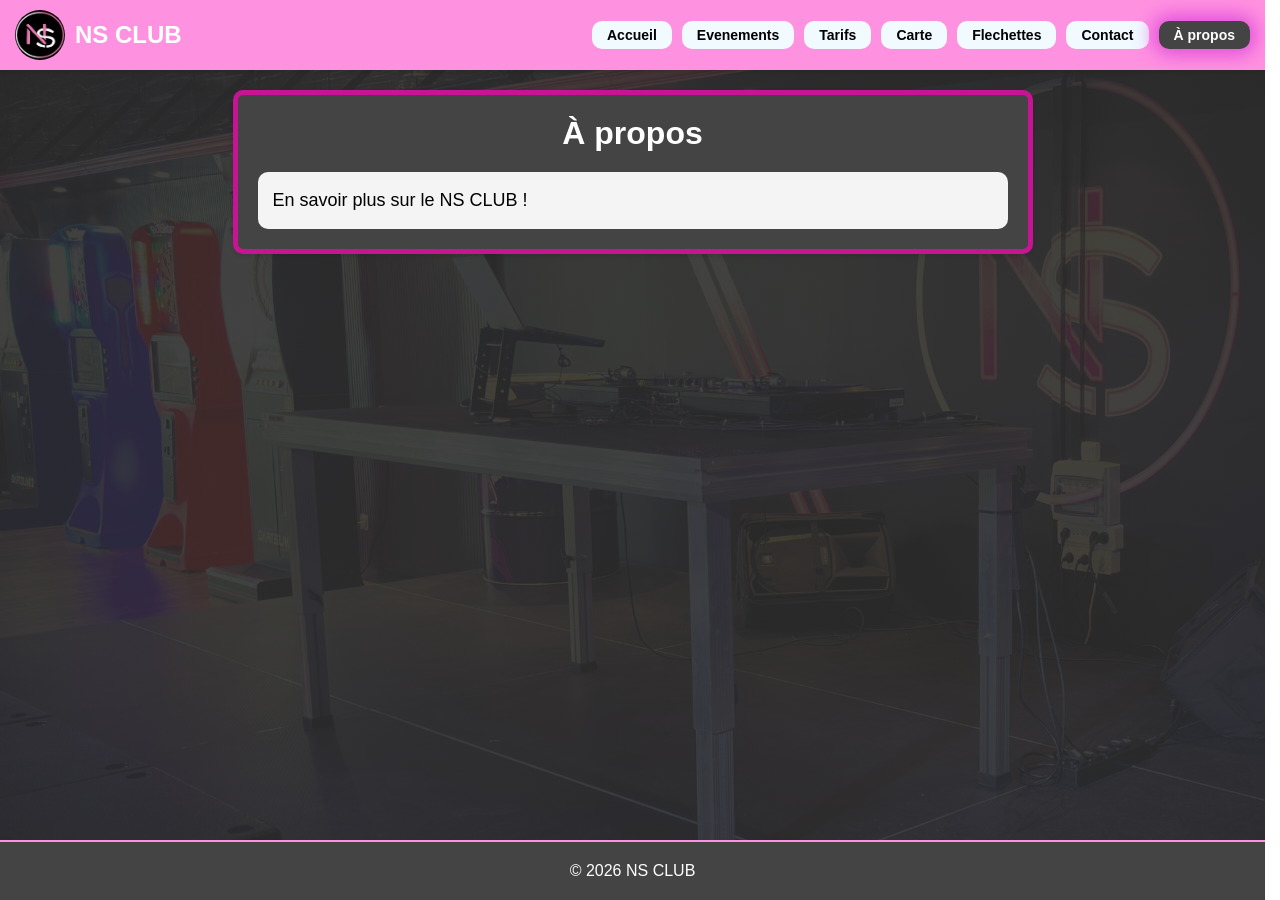
==== about.html @ df08736e "Add files via upload" ====
<!DOCTYPE html>
<html lang="fr">
<head>
    <meta charset="UTF-8">
    <meta name="viewport" content="width=device-width, initial-scale=1.0">
    <meta name="description" content="A propos NS CLUB">
    <title>NS CLUB - À propos</title>
    <link rel="stylesheet" href="style.css">
</head>
<body>
    <header>
        <div class="logo-title">
            <img src="ressources/logo.jpg" alt="Logo du NS CLUB" class="logo">
            <h1>NS CLUB</h1>
        </div>
        <button class="menu-toggle" id="menuToggle" aria-label="Menu">
            <span></span>
            <span></span>
            <span></span>
        </button>
        <nav id="navbar">
            <ul>
                <li><a href="index.html">Accueil</a></li>
                <li><a href="events.html">Evenements</a></li>
                <li><a href="prices.html">Tarifs</a></li>
                <li><a href="card.html">Carte</a></li>
                <li><a href="darts.html">Flechettes</a></li>
                <li><a href="contact.html">Contact</a></li>
                <li><a href="about.html">À propos</a></li>
            </ul>
        </nav>
    </header>
    
    <main>
        <div class="container">
            <h1>À propos</h1>
            <div class="texte">
                <p>En savoir plus sur le NS CLUB !</p>
            </div>
        </div>
    </main>
    <footer>
        <p>© 2026 NS CLUB</p>
    </footer>
    <script src="script.js"></script>
</body>
</html>
---- style.css ----
html {
    scrollbar-gutter: stable;
    scroll-behavior: smooth;
}

* {
    margin: 0;
    padding: 0;
    box-sizing: border-box;
}

body {
    margin: 0;
    padding: 0;
    font-family: 'Segoe UI', Tahoma, Geneva, Verdana, sans-serif;
    background-image: 
        linear-gradient(rgba(45, 45, 45, 0.9), rgba(45, 45, 45, 0.9)),
        url("ressources/bg.jpg");
    background-size: cover;
    background-position: center;
    background-attachment: fixed;
    min-height: 100vh;
    display: flex;
    flex-direction: column;
}

body *::selection {
    color: rgb(255, 0, 247);
}

main {
    flex: 1;
    padding: 20px;
    max-width: 1200px;
    margin: 0 auto;
    width: 100%;
}


header {
    display: flex;
    align-items: center;
    justify-content: space-between;
    padding: 10px 15px;
    background-color: rgb(255, 146, 224);
    box-shadow: 0 2px 4px rgba(0, 0, 0, 0.1);
    width: 100%;
    margin: 0;
    position: sticky;
    top: 0;
    z-index: 1000;
    overflow: hidden;
}

.logo-title {
    display: flex;
    align-items: center;
    gap: 10px;
}

header .logo {
    border-radius: 50%;
    width: 50px;
    height: 50px;
    object-fit: cover;
    -webkit-user-drag: none;
    user-select: none;
}

header h1 {
    font-size: 24px;
    font-weight: bold;
    color: #ffffff;
    margin: 0;
    font-family: 'Segoe UI', Tahoma, Geneva, Verdana, sans-serif;
}

nav {
    color: white;
    display: flex;
    justify-content: flex-end;
    align-items: center;
    padding: 0;
    border-radius: 10px;
}

nav ul {
    list-style-type: none;
    margin: 10px 0 10px 0;
    padding: 0;
    display: flex;
    gap: 10px;
}

nav ul li {
    background-color: rgb(240, 250, 255);
    border-radius: 10px;
    padding: 5px 10px;
    transition: transform 0.2s ease;
}

nav ul li a {
    text-decoration: none;
    color: black;
    font-weight: bold;
    padding: 5px;
    -webkit-user-drag: none;
    font-size: 14px;
    transition: all 0.3s ease;
}

nav ul li:hover {
    transform: scale(1.1);
}

nav ul li.active {
    background-color: #444444;
    box-shadow: 0 0 20px 5px #e048db;
}

nav ul li.active a {
    color: white;
}

/* Hamburger Menu */
.menu-toggle {
    display: none;
    flex-direction: column;
    background: none;
    border: none;
    cursor: pointer;
    padding: 2px;
    gap: 3px;
    z-index: 2000;
    position: relative;
    width: 32px;
    height: 32px;
    justify-content: center;
    flex-shrink: 0;
    margin-left: auto;
}

.menu-toggle span {
    width: 25px;
    height: 3px;
    background-color: white;
    transition: all 0.3s ease;
    border-radius: 2px;
    transform-origin: center;
}

.menu-toggle.active span:nth-child(1) {
    transform: rotate(45deg) translate(5px, 5px);
}

.menu-toggle.active span:nth-child(2) {
    opacity: 0;
}

.menu-toggle.active span:nth-child(3) {
    transform: rotate(-45deg) translate(4px, -4px);
}

.container p {
    color: #000000;
    font-size: 18px;
    line-height: 1.5;
    font-family: 'Segoe UI', Tahoma, Geneva, Verdana, sans-serif;
}

.container {
    max-width: 800px;
    margin: 0 auto;
    padding: 20px;
    background-color: #444444;
    border: 5px solid rgba(255, 0, 183, 0.7);
    border-radius: 10px;
    box-shadow: 0 2px 4px rgba(0, 0, 0, 0.1);
    transition: all 0.3s ease;
}

.container:hover {
    transform: scale(1.02);
    box-shadow: 0 0 50px 15px #e048db;
}

.container h1 {
    color: white;
    text-align: center;
    margin-bottom: 20px;
}

.texte {
    background-color: #F4F4F4;
    padding: 15px;
    border-radius: 10px;
}

.texte a {
    color: rgb(255, 0, 183);
    text-decoration: none;
    font-weight: bold;
}

.texte a:hover {
    text-decoration: underline;
}

/* Map Container */
.map-container {
    margin: 20px 0;
    overflow: hidden;
    border-radius: 10px;
    box-shadow: 0 4px 8px rgba(0, 0, 0, 0.2);
}

.map-container iframe {
    width: 100%;
    height: auto;
    aspect-ratio: 600 / 450;
    border: none;
    display: block;
}


footer {
    text-align: center;
    padding: 20px;
    background-color: #444444;
    color: #ffffff;
    margin-top: auto;
    border-top: 2px solid rgb(255, 146, 224);
}


@media (max-width: 768px) {
    header {
        padding: 12px 15px;
    }

    header h1 {
        font-size: 20px;
    }

    header .logo {
        width: 45px;
        height: 45px;
    }

    .menu-toggle {
        display: flex;
    }

    nav {
        position: fixed;
        top: 0;
        left: 0;
        right: 0;
        bottom: 0;
        background-color: rgba(68, 68, 68, 0.98);
        flex-direction: column;
        transform: translateX(-100%);
        transition: transform 0.3s ease;
        z-index: 1500;
        padding-top: 80px;
        overflow-y: auto;
    }

    nav.active {
        transform: translateX(0);
    }

    nav ul {
        flex-direction: column;
        width: 100%;
        gap: 0;
        margin: 0;
        padding: 0;
    }

    nav ul li {
        width: 100%;
        border-radius: 0;
        padding: 0;
        background-color: transparent;
        margin: 0;
        border-bottom: 1px solid rgba(255, 146, 224, 0.3);
    }

    nav ul li:hover {
        background-color: rgba(255, 146, 224, 0.2);
    }

    nav ul li a {
        padding: 15px 20px;
        font-size: 16px;
        display: block;
        color: white;
    }

    nav ul li.active {
        background-color: rgb(255, 146, 224);
        box-shadow: none;
        border-bottom: 2px solid #e048db;
    }

    nav ul li.active a {
        color: #333333;
        font-weight: bold;
    }

    .container {
        padding: 15px;
    }

    .container h1 {
        font-size: 24px;
    }

    main {
        padding: 15px;
    }

    .container p {
        font-size: 16px;
    }

    .texte {
        padding: 12px;
    }
}


@media (max-width: 480px) {
    header {
        padding: 10px 12px;
    }

    .logo-title {
        gap: 8px;
    }

    header .logo {
        width: 40px;
        height: 40px;
    }

    header h1 {
        font-size: 18px;
    }

    .container {
        padding: 12px;
        border: 3px solid rgba(255, 0, 183, 0.7);
    }

    .container h1 {
        font-size: 22px;
        margin-bottom: 15px;
    }

    .container p {
        font-size: 14px;
    }

    .texte {
        padding: 10px;
    }

    nav ul li {
        padding: 10px 15px;
    }

    nav ul li a {
        font-size: 14px;
    }

    main {
        padding: 10px;
    }

    footer {
        padding: 15px 10px;
        font-size: 13px;
    }

    .map-container iframe {
        aspect-ratio: 300 / 225;
    }
}


@media print {
    header, footer, .menu-toggle, nav {
        display: none;
    }

    body {
        background: white;
    }

    .container {
        box-shadow: none;
        border: 1px solid #ddd;
    }
}
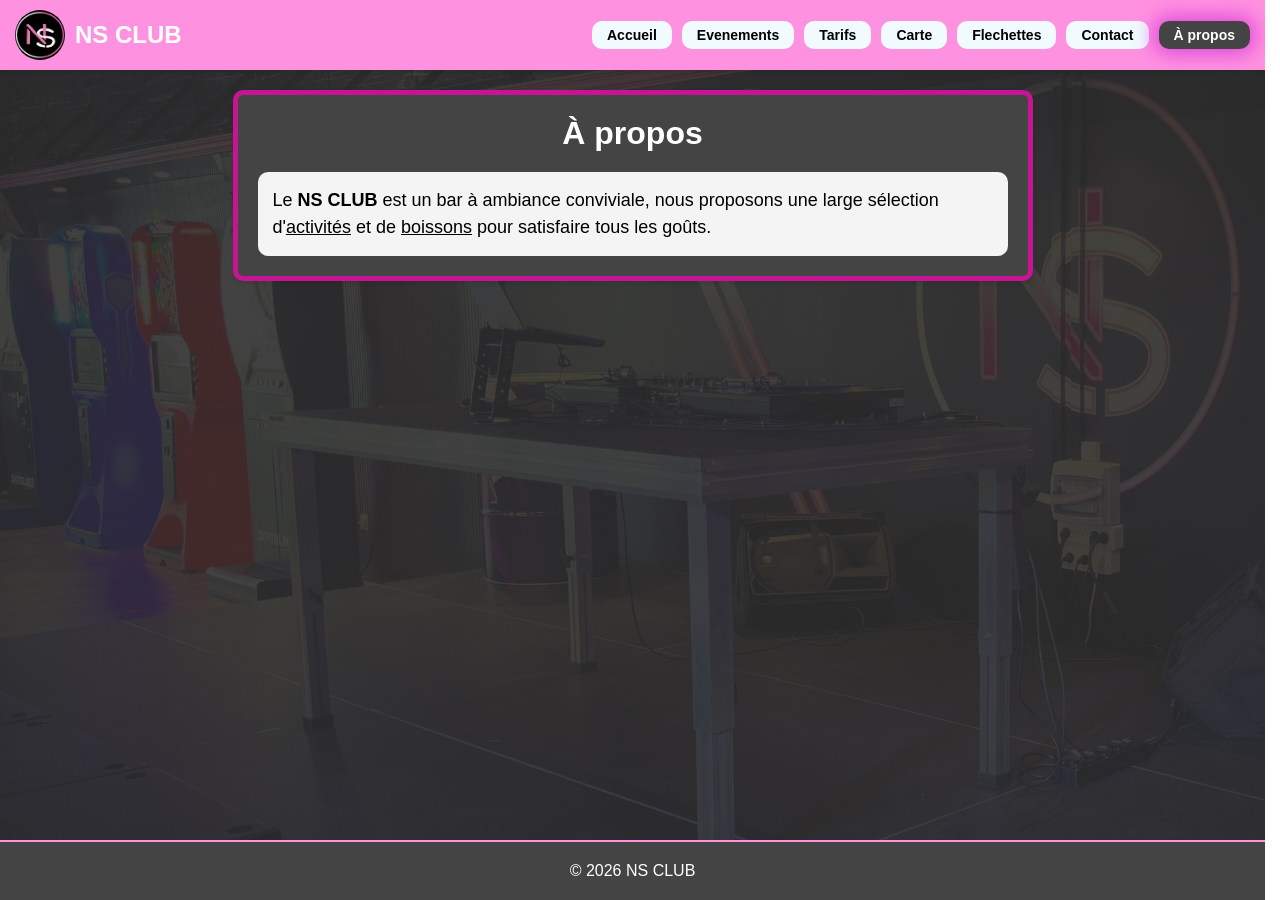
==== commit 324f6bfa: "improved events Co-authored-by: Copilot <copilot@github.com>" ====
--- a/about.html
+++ b/about.html
@@ -35,7 +35,7 @@
         <div class="container">
             <h1>À propos</h1>
             <div class="texte">
-                <p>En savoir plus sur le NS CLUB !</p>
+                <p>Le <strong>NS CLUB</strong> est un bar à ambiance conviviale, nous proposons une large sélection d'<u>activités</u> et de <u>boissons</u> pour satisfaire tous les goûts.</p>
             </div>
         </div>
     </main>
--- a/style.css
+++ b/style.css
@@ -1,3 +1,8 @@
+:root{
+    --oldschool: red;
+    --electro: blue;
+    --karaoke: green;
+}
 
 html {
     scrollbar-gutter: stable;
@@ -37,6 +42,18 @@
     width: 100%;
 }
 
+table {
+    width: 100%;
+    border-collapse: collapse;
+    margin-top: 20px;
+    text-align: center;
+
+}
+
+table th, table td {
+    border: 1px solid #ddd;
+    padding: 8px;
+}
 
 header {
     display: flex;
@@ -96,7 +113,7 @@
 nav ul li {
     background-color: rgb(240, 250, 255);
     border-radius: 10px;
-    padding: 5px 10px;
+    padding: 5px 5px;
     transition: transform 0.2s ease;
 }
 
@@ -104,7 +121,7 @@
     text-decoration: none;
     color: black;
     font-weight: bold;
-    padding: 5px;
+    padding: 5px 10px;
     -webkit-user-drag: none;
     font-size: 14px;
     transition: all 0.3s ease;
@@ -123,7 +140,45 @@
     color: white;
 }
 
-/* Hamburger Menu */
+.event-list{
+    margin-top: 20px;
+    display: flex;
+    flex-direction: column;
+    gap: 15px;
+}
+
+
+.event{
+    padding: 15px;
+    border-radius: 10px;
+    background: linear-gradient(to right, rgb(255, 146, 224), rgb(255, 255, 255));
+}
+
+.event:hover{
+    box-shadow: 0 0 20px 5px #e048db;
+    transform: scale(1.02);
+}
+
+.infos{
+    border: solid 2px #e048db;
+    background-color: #f4f4f4;
+    padding: 10px;
+    border-radius: 10px;
+    width: fit-content;
+}
+
+
+[type="oldschool"]{
+    box-shadow: -5px 0 0 0 var(--oldschool);
+}
+[type="electro"]{
+    box-shadow: -5px 0 0 0 var(--electro);
+}
+[type="karaoke"]{
+    box-shadow: -5px 0 0 0 var(--karaoke);
+}
+
+
 .menu-toggle {
     display: none;
     flex-direction: column;
@@ -207,7 +262,7 @@
     text-decoration: underline;
 }
 
-/* Map Container */
+
 .map-container {
     margin: 20px 0;
     overflow: hidden;
